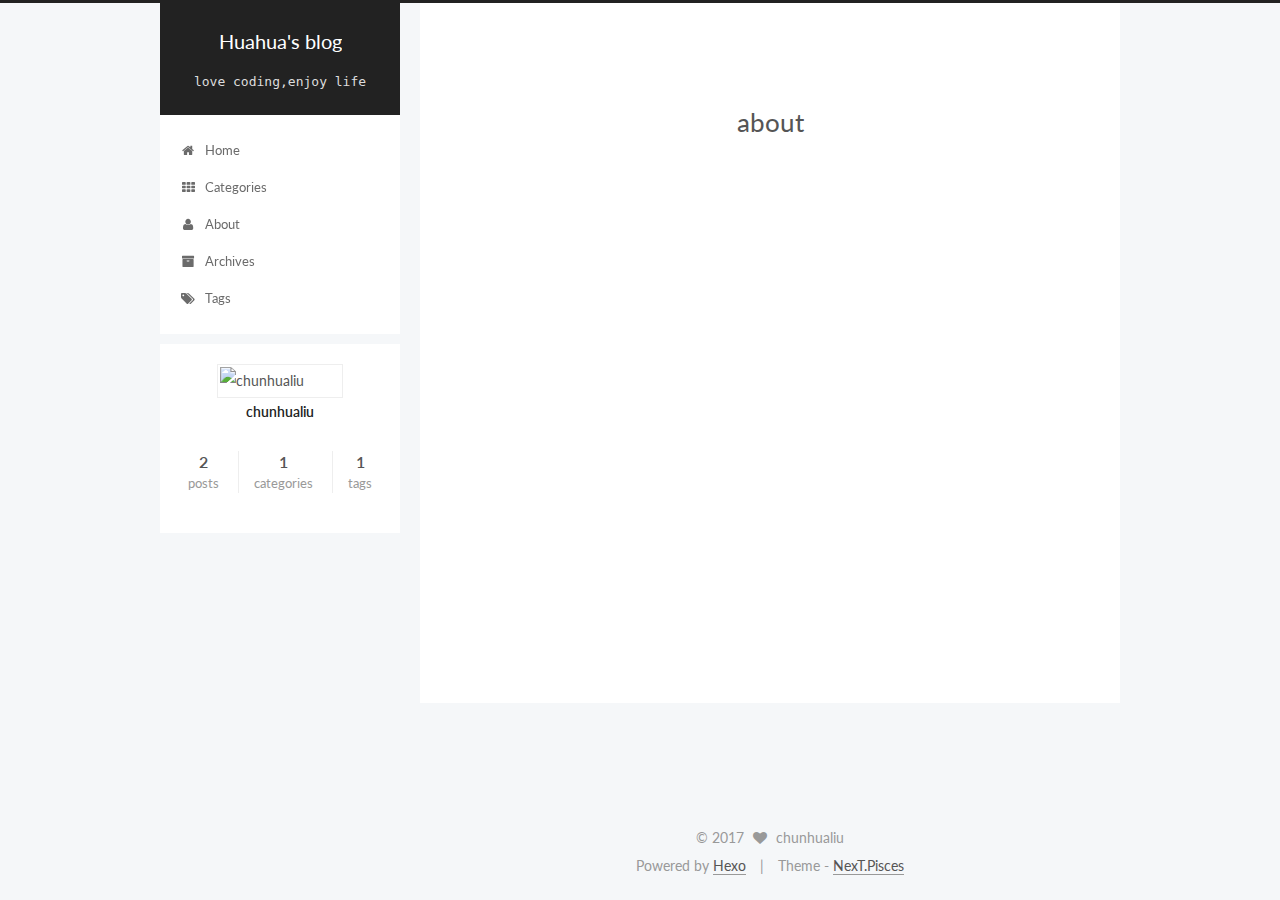
==== about/index.html @ e94f4512 "Site updated: 2017-03-09 10:28:25" ====
<!doctype html>



  


<html class="theme-next pisces use-motion" lang="en">
<head>
  <meta charset="UTF-8"/>
<meta http-equiv="X-UA-Compatible" content="IE=edge" />
<meta name="viewport" content="width=device-width, initial-scale=1, maximum-scale=1"/>



<meta http-equiv="Cache-Control" content="no-transform" />
<meta http-equiv="Cache-Control" content="no-siteapp" />












  
  
  <link href="/lib/fancybox/source/jquery.fancybox.css?v=2.1.5" rel="stylesheet" type="text/css" />




  
  
  
  

  
    
    
  

  

  

  

  

  
    
    
    <link href="//fonts.googleapis.com/css?family=Lato:300,300italic,400,400italic,700,700italic&subset=latin,latin-ext" rel="stylesheet" type="text/css">
  






<link href="/lib/font-awesome/css/font-awesome.min.css?v=4.6.2" rel="stylesheet" type="text/css" />

<link href="/css/main.css?v=5.1.0" rel="stylesheet" type="text/css" />


  <meta name="keywords" content="白菜鸟的学习之路" />








  <link rel="shortcut icon" type="image/x-icon" href="/favicon.ico?v=5.1.0" />






<meta property="og:type" content="website">
<meta property="og:title" content="about">
<meta property="og:url" content="http://liuchunhuahua.git.io/about/index.html">
<meta property="og:site_name" content="Huahua's blog">
<meta property="og:updated_time" content="2017-03-09T02:10:35.244Z">
<meta name="twitter:card" content="summary">
<meta name="twitter:title" content="about">



<script type="text/javascript" id="hexo.configurations">
  var NexT = window.NexT || {};
  var CONFIG = {
    root: '/',
    scheme: 'Pisces',
    sidebar: {"position":"left","display":"always"},
    fancybox: true,
    motion: true,
    duoshuo: {
      userId: '0',
      author: 'Author'
    },
    algolia: {
      applicationID: '',
      apiKey: '',
      indexName: '',
      hits: {"per_page":10},
      labels: {"input_placeholder":"Search for Posts","hits_empty":"We didn't find any results for the search: ${query}","hits_stats":"${hits} results found in ${time} ms"}
    }
  };
</script>



  <link rel="canonical" href="http://liuchunhuahua.git.io/about/"/>





  <title>
  

  
    about | Huahua's blog
  
</title>
</head>

<body itemscope itemtype="http://schema.org/WebPage" lang="en">

  










  
  
    
  

  <div class="container one-collumn sidebar-position-left  ">
    <div class="headband"></div>

    <header id="header" class="header" itemscope itemtype="http://schema.org/WPHeader">
      <div class="header-inner"><div class="site-meta ">
  

  <div class="custom-logo-site-title">
    <a href="/"  class="brand" rel="start">
      <span class="logo-line-before"><i></i></span>
      <span class="site-title">Huahua's blog</span>
      <span class="logo-line-after"><i></i></span>
    </a>
  </div>
    
      <p class="site-subtitle">love coding,enjoy life</p>
    
</div>

<div class="site-nav-toggle">
  <button>
    <span class="btn-bar"></span>
    <span class="btn-bar"></span>
    <span class="btn-bar"></span>
  </button>
</div>

<nav class="site-nav">
  

  
    <ul id="menu" class="menu">
      
        
        <li class="menu-item menu-item-home">
          <a href="/" rel="section">
            
              <i class="menu-item-icon fa fa-fw fa-home"></i> <br />
            
            Home
          </a>
        </li>
      
        
        <li class="menu-item menu-item-categories">
          <a href="/categories" rel="section">
            
              <i class="menu-item-icon fa fa-fw fa-th"></i> <br />
            
            Categories
          </a>
        </li>
      
        
        <li class="menu-item menu-item-about">
          <a href="/about" rel="section">
            
              <i class="menu-item-icon fa fa-fw fa-user"></i> <br />
            
            About
          </a>
        </li>
      
        
        <li class="menu-item menu-item-archives">
          <a href="/archives" rel="section">
            
              <i class="menu-item-icon fa fa-fw fa-archive"></i> <br />
            
            Archives
          </a>
        </li>
      
        
        <li class="menu-item menu-item-tags">
          <a href="/tags" rel="section">
            
              <i class="menu-item-icon fa fa-fw fa-tags"></i> <br />
            
            Tags
          </a>
        </li>
      

      
    </ul>
  

  
</nav>



 </div>
    </header>

    <main id="main" class="main">
      <div class="main-inner">
        <div class="content-wrap">
          <div id="content" class="content">
            

  <div id="posts" class="posts-expand">
  <header class="post-header">

	<h2 class="post-title" itemprop="name headline">about</h2>



</header>

    
    
      
    
  </div>

          
          </div>
          


          
  <div class="comments" id="comments">
    
  </div>


        </div>
        
          
  
  <div class="sidebar-toggle">
    <div class="sidebar-toggle-line-wrap">
      <span class="sidebar-toggle-line sidebar-toggle-line-first"></span>
      <span class="sidebar-toggle-line sidebar-toggle-line-middle"></span>
      <span class="sidebar-toggle-line sidebar-toggle-line-last"></span>
    </div>
  </div>

  <aside id="sidebar" class="sidebar">
    <div class="sidebar-inner">

      

      

      <section class="site-overview sidebar-panel sidebar-panel-active">
        <div class="site-author motion-element" itemprop="author" itemscope itemtype="http://schema.org/Person">
          <img class="site-author-image" itemprop="image"
               src="http://ojigevmih.bkt.clouddn.com/20170110.jpg"
               alt="chunhualiu" />
          <p class="site-author-name" itemprop="name">chunhualiu</p>
          <p class="site-description motion-element" itemprop="description"></p>
        </div>
        <nav class="site-state motion-element">
        
          
            <div class="site-state-item site-state-posts">
              <a href="/archives">
                <span class="site-state-item-count">2</span>
                <span class="site-state-item-name">posts</span>
              </a>
            </div>
          

          
            <div class="site-state-item site-state-categories">
              <a href="/categories">
                <span class="site-state-item-count">1</span>
                <span class="site-state-item-name">categories</span>
              </a>
            </div>
          

          
            <div class="site-state-item site-state-tags">
              <a href="/tags">
                <span class="site-state-item-count">1</span>
                <span class="site-state-item-name">tags</span>
              </a>
            </div>
          

        </nav>

        

        <div class="links-of-author motion-element">
          
        </div>

        
        

        
        

        


      </section>

      

    </div>
  </aside>


        
      </div>
    </main>

    <footer id="footer" class="footer">
      <div class="footer-inner">
        <div class="copyright" >
  
  &copy; 
  <span itemprop="copyrightYear">2017</span>
  <span class="with-love">
    <i class="fa fa-heart"></i>
  </span>
  <span class="author" itemprop="copyrightHolder">chunhualiu</span>
</div>


<div class="powered-by">
  Powered by <a class="theme-link" href="https://hexo.io">Hexo</a>
</div>

<div class="theme-info">
  Theme -
  <a class="theme-link" href="https://github.com/iissnan/hexo-theme-next">
    NexT.Pisces
  </a>
</div>


        

        
      </div>
    </footer>

    <div class="back-to-top">
      <i class="fa fa-arrow-up"></i>
    </div>
  </div>

  

<script type="text/javascript">
  if (Object.prototype.toString.call(window.Promise) !== '[object Function]') {
    window.Promise = null;
  }
</script>









  




  
  <script type="text/javascript" src="/lib/jquery/index.js?v=2.1.3"></script>

  
  <script type="text/javascript" src="/lib/fastclick/lib/fastclick.min.js?v=1.0.6"></script>

  
  <script type="text/javascript" src="/lib/jquery_lazyload/jquery.lazyload.js?v=1.9.7"></script>

  
  <script type="text/javascript" src="/lib/velocity/velocity.min.js?v=1.2.1"></script>

  
  <script type="text/javascript" src="/lib/velocity/velocity.ui.min.js?v=1.2.1"></script>

  
  <script type="text/javascript" src="/lib/fancybox/source/jquery.fancybox.pack.js?v=2.1.5"></script>


  


  <script type="text/javascript" src="/js/src/utils.js?v=5.1.0"></script>

  <script type="text/javascript" src="/js/src/motion.js?v=5.1.0"></script>



  
  


  <script type="text/javascript" src="/js/src/affix.js?v=5.1.0"></script>

  <script type="text/javascript" src="/js/src/schemes/pisces.js?v=5.1.0"></script>



  

  


  <script type="text/javascript" src="/js/src/bootstrap.js?v=5.1.0"></script>



  



  




	





  





  

  
      <!-- UY BEGIN -->
      <script type="text/javascript" src="http://v2.uyan.cc/code/uyan.js?uid="></script>
      <!-- UY END -->
  




  
  

  

  

  

  


</body>
</html>
---- css/main.css ----
/* normalize.css v3.0.2 | MIT License | git.io/normalize */
html {
  font-family: sans-serif; /* 1 */
  -ms-text-size-adjust: 100%; /* 2 */
  -webkit-text-size-adjust: 100%; /* 2 */
}
body {
  margin: 0;
}
article,
aside,
details,
figcaption,
figure,
footer,
header,
hgroup,
main,
menu,
nav,
section,
summary {
  display: block;
}
audio,
canvas,
progress,
video {
  display: inline-block; /* 1 */
  vertical-align: baseline; /* 2 */
}
audio:not([controls]) {
  display: none;
  height: 0;
}
[hidden],
template {
  display: none;
}
a {
  background-color: transparent;
}
a:active,
a:hover {
  outline: 0;
}
abbr[title] {
  border-bottom: 1px dotted;
}
b,
strong {
  font-weight: bold;
}
dfn {
  font-style: italic;
}
h1 {
  font-size: 2em;
  margin: 0.67em 0;
}
mark {
  background: #ff0;
  color: #000;
}
small {
  font-size: 80%;
}
sub,
sup {
  font-size: 75%;
  line-height: 0;
  position: relative;
  vertical-align: baseline;
}
sup {
  top: -0.5em;
}
sub {
  bottom: -0.25em;
}
img {
  border: 0;
}
svg:not(:root) {
  overflow: hidden;
}
figure {
  margin: 1em 40px;
}
hr {
  -moz-box-sizing: content-box;
  box-sizing: content-box;
  height: 0;
}
pre {
  overflow: auto;
}
code,
kbd,
pre,
samp {
  font-family: monospace, monospace;
  font-size: 1em;
}
button,
input,
optgroup,
select,
textarea {
  color: inherit; /* 1 */
  font: inherit; /* 2 */
  margin: 0; /* 3 */
}
button {
  overflow: visible;
}
button,
select {
  text-transform: none;
}
button,
html input[type="button"],
input[type="reset"],
input[type="submit"] {
  -webkit-appearance: button; /* 2 */
  cursor: pointer; /* 3 */
}
button[disabled],
html input[disabled] {
  cursor: default;
}
button::-moz-focus-inner,
input::-moz-focus-inner {
  border: 0;
  padding: 0;
}
input {
  line-height: normal;
}
input[type="checkbox"],
input[type="radio"] {
  box-sizing: border-box; /* 1 */
  padding: 0; /* 2 */
}
input[type="number"]::-webkit-inner-spin-button,
input[type="number"]::-webkit-outer-spin-button {
  height: auto;
}
input[type="search"] {
  -webkit-appearance: textfield; /* 1 */
  -moz-box-sizing: content-box;
  -webkit-box-sizing: content-box; /* 2 */
  box-sizing: content-box;
}
input[type="search"]::-webkit-search-cancel-button,
input[type="search"]::-webkit-search-decoration {
  -webkit-appearance: none;
}
fieldset {
  border: 1px solid #c0c0c0;
  margin: 0 2px;
  padding: 0.35em 0.625em 0.75em;
}
legend {
  border: 0; /* 1 */
  padding: 0; /* 2 */
}
textarea {
  overflow: auto;
}
optgroup {
  font-weight: bold;
}
table {
  border-collapse: collapse;
  border-spacing: 0;
}
td,
th {
  padding: 0;
}
::selection {
  background: #262a30;
  color: #fff;
}
body {
  position: relative;
  font-family: 'Lato', "PingFang SC", "Microsoft YaHei", sans-serif;
  font-size: 14px;
  line-height: 2;
  color: #555;
  background: #f5f7f9;
}
@media (max-width: 767px) {
  body {
    padding-right: 0 !important;
  }
}
@media (min-width: 768px) and (max-width: 991px) {
  body {
    padding-right: 0 !important;
  }
}
@media (min-width: 1600px) {
  body {
    font-size: 16px;
  }
}
h1,
h2,
h3,
h4,
h5,
h6 {
  margin: 0;
  padding: 0;
  font-weight: bold;
  line-height: 1.5;
  font-family: 'Lato', "PingFang SC", "Microsoft YaHei", sans-serif;
}
h2,
h3,
h4,
h5,
h6 {
  margin: 20px 0 15px;
}
h1 {
  font-size: 22px;
}
@media (max-width: 767px) {
  h1 {
    font-size: 18px;
  }
}
h2 {
  font-size: 20px;
}
@media (max-width: 767px) {
  h2 {
    font-size: 16px;
  }
}
h3 {
  font-size: 18px;
}
@media (max-width: 767px) {
  h3 {
    font-size: 14px;
  }
}
h4 {
  font-size: 16px;
}
@media (max-width: 767px) {
  h4 {
    font-size: 12px;
  }
}
h5 {
  font-size: 14px;
}
@media (max-width: 767px) {
  h5 {
    font-size: 10px;
  }
}
h6 {
  font-size: 12px;
}
@media (max-width: 767px) {
  h6 {
    font-size: 8px;
  }
}
p {
  margin: 0 0 25px 0;
}
a {
  color: #555;
  text-decoration: none;
  border-bottom: 1px solid #999;
  word-wrap: break-word;
}
a:hover {
  color: #222;
  border-bottom-color: #222;
}
ul {
  list-style: none;
}
blockquote {
  margin: 0;
  padding: 0;
}
img {
  display: block;
  margin: auto;
  max-width: 100%;
  height: auto;
}
hr {
  margin: 40px 0;
  height: 3px;
  border: none;
  background-color: #ddd;
  background-image: repeating-linear-gradient(-45deg, #fff, #fff 4px, transparent 4px, transparent 8px);
}
blockquote {
  padding: 0 15px;
  color: #666;
  border-left: 4px solid #ddd;
}
blockquote cite::before {
  content: "-";
  padding: 0 5px;
}
dt {
  font-weight: 700;
}
dd {
  margin: 0;
  padding: 0;
}
.text-left {
  text-align: left;
}
.text-center {
  text-align: center;
}
.text-right {
  text-align: right;
}
.text-justify {
  text-align: justify;
}
.text-nowrap {
  white-space: nowrap;
}
.text-lowercase {
  text-transform: lowercase;
}
.text-uppercase {
  text-transform: uppercase;
}
.text-capitalize {
  text-transform: capitalize;
}
.center-block {
  display: block;
  margin-left: auto;
  margin-right: auto;
}
.clearfix:before,
.clearfix:after {
  content: " ";
  display: table;
}
.clearfix:after {
  clear: both;
}
.pullquote {
  width: 45%;
}
.pullquote.left {
  float: left;
  margin-left: 5px;
  margin-right: 10px;
}
.pullquote.right {
  float: right;
  margin-left: 10px;
  margin-right: 5px;
}
.affix.affix.affix {
  position: fixed;
}
.translation {
  margin-top: -20px;
  font-size: 14px;
  color: #999;
}
.scrollbar-measure {
  width: 100px;
  height: 100px;
  overflow: scroll;
  position: absolute;
  top: -9999px;
}
.use-motion .motion-element {
  opacity: 0;
}
#local-search-input {
  padding: 3px;
  border: none;
  text-indent: 14px;
  border-radius: 0;
  width: 140px;
  outline: none;
  border-bottom: 1px solid #999;
  background: inherit;
  opacity: 0.5;
}
#local-search-input:focus {
  opacity: 1;
}
.search-icon {
  position: absolute;
  top: 9px;
}
table {
  margin: 20px 0;
  width: 100%;
  border-collapse: collapse;
  border-spacing: 0;
  border: 1px solid #ddd;
  font-size: 14px;
  table-layout: fixed;
  word-wrap: break-all;
}
table>tbody>tr:nth-of-type(odd) {
  background-color: #f9f9f9;
}
table>tbody>tr:hover {
  background-color: #f5f5f5;
}
caption,
th,
td {
  padding: 8px;
  text-align: left;
  vertical-align: middle;
  font-weight: normal;
}
th,
td {
  border-bottom: 3px solid #ddd;
  border-right: 1px solid #eee;
}
th {
  padding-bottom: 10px;
  font-weight: 700;
}
td {
  border-bottom-width: 1px;
}
html,
body {
  height: 100%;
}
.container {
  position: relative;
  min-height: 100%;
}
.header-inner {
  margin: 0 auto;
  padding: 100px 0 70px;
  width: 700px;
}
@media (min-width: 1600px) {
  .container .header-inner {
    width: 900px;
  }
}
.main {
  padding-bottom: 150px;
}
.main-inner {
  margin: 0 auto;
  width: 700px;
}
@media (min-width: 1600px) {
  .container .main-inner {
    width: 900px;
  }
}
.footer {
  position: absolute;
  left: 0;
  bottom: 0;
  width: 100%;
  min-height: 50px;
}
.footer-inner {
  box-sizing: border-box;
  margin: 20px auto;
  width: 700px;
}
@media (min-width: 1600px) {
  .container .footer-inner {
    width: 900px;
  }
}
pre,
.highlight {
  overflow: auto;
  margin: 20px 0;
  padding: 0;
  font-size: 13px;
  color: #4d4d4c;
  background: #f7f7f7;
  line-height: 1.6;
}
pre,
code {
  font-family: consolas, Menlo, "PingFang SC", "Microsoft YaHei", monospace;
}
code {
  padding: 2px 4px;
  word-wrap: break-word;
  color: #4d4d4c;
  background: #f7f7f7;
  border-radius: 3px;
  font-size: 13px;
}
pre code {
  padding: 0;
  color: #4d4d4c;
  background: none;
  text-shadow: none;
}
.highlight {
  border-radius: 1px;
}
.highlight pre {
  border: none;
  margin: 0;
  padding: 10px 0;
}
.highlight table {
  margin: 0;
  width: auto;
  border: none;
}
.highlight td {
  border: none;
  padding: 0;
}
.highlight figcaption {
  font-size: 1em;
  color: #4d4d4c;
  line-height: 1em;
  margin-bottom: 1em;
}
.highlight figcaption:before,
.highlight figcaption:after {
  content: " ";
  display: table;
}
.highlight figcaption:after {
  clear: both;
}
.highlight figcaption a {
  float: right;
  color: #4d4d4c;
}
.highlight figcaption a:hover {
  border-bottom-color: #4d4d4c;
}
.highlight .gutter pre {
  padding-left: 10px;
  padding-right: 10px;
  color: #869194;
  text-align: right;
  background-color: #eff2f3;
}
.highlight .code pre {
  padding-left: 10px;
  padding-right: 10px;
  background-color: #f7f7f7;
}
.highlight .line {
  height: 20px;
}
.gutter {
  -webkit-user-select: none;
  -moz-user-select: none;
  -ms-user-select: none;
  user-select: none;
}
.gist table {
  width: auto;
}
.gist table td {
  border: none;
}
pre .deletion {
  background: #fdd;
}
pre .addition {
  background: #dfd;
}
pre .meta {
  color: #8959a8;
}
pre .comment {
  color: #8e908c;
}
pre .variable,
pre .attribute,
pre .tag,
pre .regexp,
pre .ruby .constant,
pre .xml .tag .title,
pre .xml .pi,
pre .xml .doctype,
pre .html .doctype,
pre .css .id,
pre .css .class,
pre .css .pseudo {
  color: #c82829;
}
pre .number,
pre .preprocessor,
pre .built_in,
pre .literal,
pre .params,
pre .constant,
pre .command {
  color: #f5871f;
}
pre .ruby .class .title,
pre .css .rules .attribute,
pre .string,
pre .value,
pre .inheritance,
pre .header,
pre .ruby .symbol,
pre .xml .cdata,
pre .special,
pre .number,
pre .formula {
  color: #718c00;
}
pre .title,
pre .css .hexcolor {
  color: #3e999f;
}
pre .function,
pre .python .decorator,
pre .python .title,
pre .ruby .function .title,
pre .ruby .title .keyword,
pre .perl .sub,
pre .javascript .title,
pre .coffeescript .title {
  color: #4271ae;
}
pre .keyword,
pre .javascript .function {
  color: #8959a8;
}
.full-image.full-image.full-image {
  border: none;
  max-width: 100%;
  width: auto;
  margin: 20px auto;
}
@media (min-width: 992px) {
  .full-image.full-image.full-image {
    max-width: none;
    width: 118%;
    margin: 0 -9%;
  }
}
.blockquote-center,
.page-home .post-type-quote blockquote,
.page-post-detail .post-type-quote blockquote {
  position: relative;
  margin: 40px 0;
  padding: 0;
  border-left: none;
  text-align: center;
}
.blockquote-center::before,
.page-home .post-type-quote blockquote::before,
.page-post-detail .post-type-quote blockquote::before,
.blockquote-center::after,
.page-home .post-type-quote blockquote::after,
.page-post-detail .post-type-quote blockquote::after {
  position: absolute;
  content: ' ';
  display: block;
  width: 100%;
  height: 24px;
  opacity: 0.2;
  background-repeat: no-repeat;
  background-position: 0 -6px;
  background-size: 22px 22px;
}
.blockquote-center::before,
.page-home .post-type-quote blockquote::before,
.page-post-detail .post-type-quote blockquote::before {
  top: -20px;
  background-image: url("../images/quote-l.svg");
  border-top: 1px solid #ccc;
}
.blockquote-center::after,
.page-home .post-type-quote blockquote::after,
.page-post-detail .post-type-quote blockquote::after {
  bottom: -20px;
  background-image: url("../images/quote-r.svg");
  border-bottom: 1px solid #ccc;
  background-position: 100% 8px;
}
.blockquote-center p,
.page-home .post-type-quote blockquote p,
.page-post-detail .post-type-quote blockquote p,
.blockquote-center div,
.page-home .post-type-quote blockquote div,
.page-post-detail .post-type-quote blockquote div {
  text-align: center;
}
.post .post-body .group-picture img {
  box-sizing: border-box;
  padding: 0 3px;
  border: none;
}
.post .group-picture-row {
  overflow: hidden;
  margin-top: 6px;
}
.post .group-picture-row:first-child {
  margin-top: 0;
}
.post .group-picture-column {
  float: left;
}
.page-post-detail .post-body .group-picture-column {
  float: none;
  margin-top: 10px;
  width: auto !important;
}
.page-post-detail .post-body .group-picture-column img {
  margin: 0 auto;
}
.page-archive .group-picture-container {
  overflow: hidden;
}
.page-archive .group-picture-row {
  float: left;
}
.page-archive .group-picture-row:first-child {
  margin-top: 6px;
}
.page-archive .group-picture-column {
  max-width: 150px;
  max-height: 150px;
}
.note {
  padding: 20px;
  margin: 20px 0;
  border: 1px solid #eee;
  border-left-width: 5px;
  border-radius: 3px;
}
.note h2,
.note h3,
.note h4,
.note h5,
.note h6 {
  margin-top: 0;
  margin-bottom: 5px;
}
.note p:last-child {
  margin-bottom: 0;
}
.note code {
  border-radius: 3px;
}
.note+.note {
  margin-top: -5px;
}
.default {
  border-left-color: #777;
}
.default h2,
.default h3,
.default h4,
.default h5,
.default h6 {
  color: #777;
}
.primary {
  border-left-color: #428bca;
}
.primary h2,
.primary h3,
.primary h4,
.primary h5,
.primary h6 {
  color: #428bca;
}
.success {
  border-left-color: #5cb85c;
}
.success h2,
.success h3,
.success h4,
.success h5,
.success h6 {
  color: #5cb85c;
}
.danger {
  border-left-color: #d9534f;
}
.danger h2,
.danger h3,
.danger h4,
.danger h5,
.danger h6 {
  color: #d9534f;
}
.warning {
  border-left-color: #f0ad4e;
}
.warning h2,
.warning h3,
.warning h4,
.warning h5,
.warning h6 {
  color: #f0ad4e;
}
.info {
  border-left-color: #5bc0de;
}
.info h2,
.info h3,
.info h4,
.info h5,
.info h6 {
  color: #5bc0de;
}
.btn {
  display: inline-block;
  padding: 0 20px;
  font-size: 14px;
  color: #fff;
  background: #222;
  border: 2px solid #555;
  text-decoration: none;
  border-radius: 0;
  transition-property: background-color;
  transition-duration: 0.2s;
  transition-timing-function: ease-in-out;
  transition-delay: 0s;
}
.btn:hover,
.post-more-link .btn:hover {
  border-color: #222;
  color: #fff;
  background: #222;
}
.btn-bar {
  display: block;
  width: 22px;
  height: 2px;
  background: #555;
  border-radius: 1px;
}
.btn-bar+.btn-bar {
  margin-top: 4px;
}
.pagination {
  margin: 120px 0 40px;
  text-align: center;
  border-top: 1px solid #eee;
}
.page-number-basic,
.pagination .prev,
.pagination .next,
.pagination .page-number,
.pagination .space {
  display: inline-block;
  position: relative;
  top: -1px;
  margin: 0 10px;
  padding: 0 10px;
  line-height: 30px;
}
@media (max-width: 767px) {
  .page-number-basic,
  .pagination .prev,
  .pagination .next,
  .pagination .page-number,
  .pagination .space {
    margin: 0 5px;
  }
}
.pagination .prev,
.pagination .next,
.pagination .page-number {
  border-bottom: 0;
  border-top: 1px solid #eee;
  transition-property: border-color;
  transition-duration: 0.2s;
  transition-timing-function: ease-in-out;
  transition-delay: 0s;
}
.pagination .prev:hover,
.pagination .next:hover,
.pagination .page-number:hover {
  border-top-color: #222;
}
.pagination .space {
  padding: 0;
  margin: 0;
}
.pagination .prev {
  margin-left: 0;
}
.pagination .next {
  margin-right: 0;
}
.pagination .page-number.current {
  color: #fff;
  background: #ccc;
  border-top-color: #ccc;
}
@media (max-width: 767px) {
  .pagination {
    border-top: none;
  }
  .pagination .prev,
  .pagination .next,
  .pagination .page-number {
    margin-bottom: 10px;
    border-top: 0;
    border-bottom: 1px solid #eee;
  }
  .pagination .prev:hover,
  .pagination .next:hover,
  .pagination .page-number:hover {
    border-bottom-color: #222;
  }
}
.comments {
  margin: 60px 20px 0;
}
.tag-cloud {
  text-align: center;
}
.tag-cloud a {
  display: inline-block;
  margin: 10px;
}
.back-to-top {
  box-sizing: border-box;
  position: fixed;
  bottom: -100px;
  right: 50px;
  z-index: 1050;
  padding: 0 6px;
  width: 25px;
  background: #222;
  font-size: 12px;
  opacity: 0.6;
  color: #fff;
  cursor: pointer;
  text-align: center;
  -webkit-transform: translateZ(0);
  transition-property: bottom;
  transition-duration: 0.2s;
  transition-timing-function: ease-in-out;
  transition-delay: 0s;
}
@media (max-width: 767px) {
  .back-to-top {
    display: none;
  }
}
@media (min-width: 768px) and (max-width: 991px) {
  .back-to-top {
    display: none;
  }
}
.back-to-top.back-to-top-on {
  bottom: 40px;
}
.header {
  background: #fff;
}
.header-inner {
  position: relative;
}
.headband {
  height: 3px;
  background: #222;
}
.site-meta {
  margin: 0;
  text-align: center;
}
@media (max-width: 767px) {
  .site-meta {
    text-align: center;
  }
}
.brand {
  position: relative;
  display: inline-block;
  padding: 0 40px;
  color: #fff;
  background: #222;
  border-bottom: none;
}
.brand:hover {
  color: #fff;
}
.logo {
  display: inline-block;
  margin-right: 5px;
  line-height: 36px;
  vertical-align: top;
}
.site-title {
  display: inline-block;
  vertical-align: top;
  line-height: 36px;
  font-size: 20px;
  font-weight: normal;
  font-family: 'Lato', "PingFang SC", "Microsoft YaHei", sans-serif;
}
.site-subtitle {
  margin-top: 10px;
  font-size: 13px;
  color: #ddd;
}
.use-motion .brand {
  opacity: 0;
}
.use-motion .logo,
.use-motion .site-title,
.use-motion .site-subtitle {
  opacity: 0;
  position: relative;
  top: -10px;
}
.site-nav-toggle {
  display: none;
  position: absolute;
  top: 10px;
  left: 10px;
}
@media (max-width: 767px) {
  .site-nav-toggle {
    display: block;
  }
}
.site-nav-toggle button {
  margin-top: 2px;
  padding: 9px 10px;
  background: transparent;
  border: none;
}
@media (max-width: 767px) {
  .site-nav {
    display: none;
    margin: 0 -10px;
    padding: 0 10px;
    clear: both;
    border-top: 1px solid #ddd;
  }
}
@media (min-width: 768px) and (max-width: 991px) {
  .site-nav {
    display: block !important;
  }
}
@media (min-width: 992px) {
  .site-nav {
    display: block !important;
  }
}
.menu {
  margin-top: 20px;
  padding-left: 0;
  text-align: center;
}
.menu .menu-item {
  display: inline-block;
  margin: 0 10px;
}
@media screen and (max-width: 767px) {
  .menu .menu-item {
    margin-top: 10px;
  }
}
.menu .menu-item a {
  display: block;
  font-size: 13px;
  text-transform: capitalize;
  line-height: inherit;
  border-bottom: 1px solid transparent;
  transition-property: border-color;
  transition-duration: 0.2s;
  transition-timing-function: ease-in-out;
  transition-delay: 0s;
}
.menu .menu-item a:hover,
.menu-item-active a {
  border-bottom-color: #222;
}
.menu .menu-item .fa {
  margin-right: 5px;
}
.use-motion .menu-item {
  opacity: 0;
}
.post-body {
  font-family: 'Lato', "PingFang SC", "Microsoft YaHei", sans-serif;
}
@media (max-width: 767px) {
  .post-body {
    word-break: break-word;
  }
}
.post-body .fancybox img {
  display: block !important;
  margin: 0 auto;
  cursor: pointer;
  cursor: zoom-in;
  cursor: -webkit-zoom-in;
}
.post-body .image-caption,
.post-body .figure .caption {
  margin: 10px auto 15px;
  text-align: center;
  font-size: 14px;
  color: #999;
  font-weight: bold;
  line-height: 1;
}
.post-sticky-flag {
  display: inline-block;
  font-size: 16px;
  -ms-transform: rotate(30deg);
  -webkit-transform: rotate(30deg);
  -moz-transform: rotate(30deg);
  -ms-transform: rotate(30deg);
  -o-transform: rotate(30deg);
  transform: rotate(30deg);
}
.posts-expand {
  padding-top: 40px;
}
@media (max-width: 767px) {
  .posts-expand {
    margin: 0 20px;
  }
  .post-body pre,
  .post-body .highlight {
    padding: 10px;
  }
  .post-body pre .gutter pre,
  .post-body .highlight .gutter pre {
    padding-right: 10px;
  }
}
@media (min-width: 992px) {
  .posts-expand .post-body {
    text-align: justify;
  }
}
.posts-expand .post-body h2,
.posts-expand .post-body h3,
.posts-expand .post-body h4,
.posts-expand .post-body h5,
.posts-expand .post-body h6 {
  padding-top: 10px;
}
.posts-expand .post-body h2 .header-anchor,
.posts-expand .post-body h3 .header-anchor,
.posts-expand .post-body h4 .header-anchor,
.posts-expand .post-body h5 .header-anchor,
.posts-expand .post-body h6 .header-anchor {
  float: right;
  margin-left: 10px;
  color: #ccc;
  border-bottom-style: none;
  visibility: hidden;
}
.posts-expand .post-body h2 .header-anchor:hover,
.posts-expand .post-body h3 .header-anchor:hover,
.posts-expand .post-body h4 .header-anchor:hover,
.posts-expand .post-body h5 .header-anchor:hover,
.posts-expand .post-body h6 .header-anchor:hover {
  color: inherit;
}
.posts-expand .post-body h2:hover .header-anchor,
.posts-expand .post-body h3:hover .header-anchor,
.posts-expand .post-body h4:hover .header-anchor,
.posts-expand .post-body h5:hover .header-anchor,
.posts-expand .post-body h6:hover .header-anchor {
  visibility: visible;
}
.posts-expand .post-body ul li {
  list-style: circle;
}
.posts-expand .post-body img {
  box-sizing: border-box;
  margin: auto;
  padding: 3px;
  border: 1px solid #ddd;
}
.posts-expand .fancybox img {
  margin: 0 auto;
}
@media (max-width: 767px) {
  .posts-collapse {
    margin: 0 20px;
  }
  .posts-collapse .post-title,
  .posts-collapse .post-meta {
    display: block;
    width: auto;
    text-align: left;
  }
}
.posts-collapse {
  position: relative;
  z-index: 1010;
  margin-left: 55px;
}
.posts-collapse::after {
  content: " ";
  position: absolute;
  top: 20px;
  left: 0;
  margin-left: -2px;
  width: 4px;
  height: 100%;
  background: #f5f5f5;
  z-index: -1;
}
@media (max-width: 767px) {
  .posts-collapse {
    margin: 0 20px;
  }
}
.posts-collapse .collection-title {
  position: relative;
  margin: 60px 0;
}
.posts-collapse .collection-title h2 {
  margin-left: 20px;
}
.posts-collapse .collection-title small {
  color: #bbb;
}
.posts-collapse .collection-title::before {
  content: " ";
  position: absolute;
  left: 0;
  top: 50%;
  margin-left: -4px;
  margin-top: -4px;
  width: 8px;
  height: 8px;
  background: #bbb;
  border-radius: 50%;
}
.posts-collapse .post {
  margin: 30px 0;
}
.posts-collapse .post-header {
  position: relative;
  transition-duration: 0.2s;
  transition-timing-function: ease-in-out;
  transition-delay: 0s;
  transition-property: border;
  border-bottom: 1px dashed #ccc;
}
.posts-collapse .post-header::before {
  content: " ";
  position: absolute;
  left: 0;
  top: 12px;
  width: 6px;
  height: 6px;
  margin-left: -4px;
  background: #bbb;
  border-radius: 50%;
  border: 1px solid #fff;
  transition-duration: 0.2s;
  transition-timing-function: ease-in-out;
  transition-delay: 0s;
  transition-property: background;
}
.posts-collapse .post-header:hover {
  border-bottom-color: #666;
}
.posts-collapse .post-header:hover::before {
  background: #222;
}
.posts-collapse .post-meta {
  position: absolute;
  font-size: 12px;
  left: 20px;
  top: 5px;
}
.posts-collapse .post-comments-count {
  display: none;
}
.posts-collapse .post-title {
  margin-left: 60px;
  font-size: 16px;
  font-weight: normal;
  line-height: inherit;
}
.posts-collapse .post-title::after {
  margin-left: 3px;
  opacity: 0.6;
}
.posts-collapse .post-title a {
  color: #666;
  border-bottom: none;
}
.page-home .post-type-quote .post-header,
.page-post-detail .post-type-quote .post-header,
.page-home .post-type-quote .post-tags,
.page-post-detail .post-type-quote .post-tags {
  display: none;
}
.posts-expand .post-title {
  font-size: 26px;
  text-align: center;
  word-break: break-word;
  font-weight: 400;
}
@media (max-width: 767px) {
  .posts-expand .post-title {
    font-size: 22px;
  }
}
.posts-expand .post-title-link {
  display: inline-block;
  position: relative;
  color: #555;
  border-bottom: none;
  line-height: 1.2;
  vertical-align: top;
}
.posts-expand .post-title-link::before {
  content: "";
  position: absolute;
  width: 100%;
  height: 2px;
  bottom: 0;
  left: 0;
  background-color: #000;
  visibility: hidden;
  -webkit-transform: scaleX(0);
  -moz-transform: scaleX(0);
  -ms-transform: scaleX(0);
  -o-transform: scaleX(0);
  transform: scaleX(0);
  transition-duration: 0.2s;
  transition-timing-function: ease-in-out;
  transition-delay: 0s;
}
.posts-expand .post-title-link:hover::before {
  visibility: visible;
  -webkit-transform: scaleX(1);
  -moz-transform: scaleX(1);
  -ms-transform: scaleX(1);
  -o-transform: scaleX(1);
  transform: scaleX(1);
}
.posts-expand .post-title-link .fa {
  font-size: 16px;
}
.posts-expand .post-meta {
  margin: 3px 0 60px 0;
  color: #999;
  font-family: 'Lato', "PingFang SC", "Microsoft YaHei", sans-serif;
  font-size: 12px;
  text-align: center;
}
.posts-expand .post-meta .post-category-list {
  display: inline-block;
  margin: 0;
  padding: 3px;
}
.posts-expand .post-meta .post-category-list-link {
  color: #999;
}
.posts-expand .post-meta .post-description {
  font-size: 14px;
  margin-top: 2px;
}
.post-meta-divider {
  margin: 0 0.5em;
}
.post-meta-item-icon {
  margin-right: 3px;
}
@media (min-width: 768px) and (max-width: 991px) {
  .post-meta-item-icon {
    display: inline-block;
  }
}
@media (max-width: 767px) {
  .post-meta-item-icon {
    display: inline-block;
  }
}
@media (min-width: 768px) and (max-width: 991px) {
  .post-meta-item-text {
    display: none;
  }
}
@media (max-width: 767px) {
  .post-meta-item-text {
    display: none;
  }
}
@media (max-width: 767px) {
  .posts-expand .post-comments-count {
    display: none;
  }
}
.post-more-link {
  margin-top: 50px;
}
.post-more-link .btn {
  color: #555;
  font-size: 14px;
  background: #fff;
  border-radius: 2px;
  line-height: 2;
  margin: 0 4px 8px 4px;
}
.post-more-link .fa-fw {
  width: 1.285714285714286em;
  text-align: left;
}
.posts-expand .post-tags {
  margin-top: 40px;
  text-align: center;
}
.posts-expand .post-tags a {
  display: inline-block;
  margin-right: 10px;
  font-size: 13px;
}
.post-nav {
  display: table;
  margin-top: 60px;
  width: 100%;
  border-top: 1px solid #eee;
}
.post-nav-divider {
  display: table-cell;
  width: 10%;
}
.post-nav-item {
  display: table-cell;
  padding: 10px 0 0 0;
  width: 45%;
  vertical-align: top;
}
.post-nav-item a {
  position: relative;
  display: block;
  line-height: 25px;
  font-size: 14px;
  color: #555;
  border-bottom: none;
}
.post-nav-item a:hover {
  color: #222;
  border-bottom: none;
}
.post-nav-item a:active {
  top: 2px;
}
.post-nav-item .fa {
  position: absolute;
  top: 8px;
  left: 0;
  font-size: 12px;
}
.post-nav-next a {
  padding-left: 15px;
}
.post-nav-prev {
  text-align: right;
}
.post-nav-prev a {
  padding-right: 15px;
}
.post-nav-prev .fa {
  right: 0;
  left: auto;
}
.posts-expand .post-eof {
  display: block;
  margin: 80px auto 60px;
  width: 8%;
  height: 1px;
  background: #ccc;
  text-align: center;
}
.post:last-child .post-eof.post-eof.post-eof {
  display: none;
}
.post-gallery {
  display: table;
  table-layout: fixed;
  width: 100%;
  border-collapse: separate;
}
.post-gallery-row {
  display: table-row;
}
.post-gallery .post-gallery-img {
  display: table-cell;
  text-align: center;
  vertical-align: middle;
  border: none;
}
.post-gallery .post-gallery-img img {
  max-width: 100%;
  max-height: 100%;
  border: none;
}
.fancybox-close,
.fancybox-close:hover {
  border: none;
}
.sidebar {
  position: fixed;
  right: 0;
  top: 0;
  bottom: 0;
  width: 0;
  z-index: 1040;
  box-shadow: inset 0 2px 6px #000;
  background: #222;
  -webkit-transform: translateZ(0);
}
.sidebar a {
  color: #999;
  border-bottom-color: #555;
}
.sidebar a:hover {
  color: #eee;
}
@media (min-width: 768px) and (max-width: 991px) {
  .sidebar {
    display: none !important;
  }
}
@media (max-width: 767px) {
  .sidebar {
    display: none !important;
  }
}
.sidebar-inner {
  position: relative;
  padding: 20px 10px;
  color: #999;
  text-align: center;
}
.sidebar-toggle {
  position: fixed;
  right: 50px;
  bottom: 45px;
  width: 15px;
  height: 15px;
  padding: 5px;
  background: #222;
  line-height: 0;
  z-index: 1050;
  cursor: pointer;
  -webkit-transform: translateZ(0);
}
@media (min-width: 768px) and (max-width: 991px) {
  .sidebar-toggle {
    display: none;
  }
}
@media (max-width: 767px) {
  .sidebar-toggle {
    display: none;
  }
}
.sidebar-toggle-line {
  position: relative;
  display: inline-block;
  vertical-align: top;
  height: 2px;
  width: 100%;
  background: #fff;
  margin-top: 3px;
}
.sidebar-toggle-line:first-child {
  margin-top: 0;
}
.site-author-image {
  display: block;
  margin: 0 auto;
  padding: 2px;
  max-width: 120px;
  height: auto;
  border: 1px solid #eee;
}
.site-author-name {
  margin: 0;
  text-align: center;
  color: #222;
  font-weight: 600;
}
.site-description {
  margin-top: 0;
  text-align: center;
  font-size: 13px;
  color: #999;
}
.site-state {
  overflow: hidden;
  line-height: 1.4;
  white-space: nowrap;
  text-align: center;
}
.site-state-item {
  display: inline-block;
  padding: 0 15px;
  border-left: 1px solid #eee;
}
.site-state-item:first-child {
  border-left: none;
}
.site-state-item a {
  border-bottom: none;
}
.site-state-item-count {
  display: block;
  text-align: center;
  color: inherit;
  font-weight: 600;
  font-size: 16px;
}
.site-state-item-name {
  font-size: 13px;
  color: #999;
}
.feed-link {
  margin-top: 20px;
}
.feed-link a {
  display: inline-block;
  padding: 0 15px;
  color: #fc6423;
  border: 1px solid #fc6423;
  border-radius: 4px;
}
.feed-link a i {
  color: #fc6423;
  font-size: 14px;
}
.feed-link a:hover {
  color: #fff;
  background: #fc6423;
}
.feed-link a:hover i {
  color: #fff;
}
.links-of-author {
  margin-top: 20px;
}
.links-of-author a {
  display: inline-block;
  vertical-align: middle;
  margin-right: 10px;
  margin-bottom: 10px;
  border-bottom-color: #555;
  font-size: 13px;
}
.links-of-author a:before {
  display: inline-block;
  vertical-align: middle;
  margin-right: 3px;
  content: " ";
  width: 4px;
  height: 4px;
  border-radius: 50%;
  background: #04ff62;
}
.links-of-blogroll {
  font-size: 13px;
}
.links-of-blogroll-title {
  margin-top: 20px;
  font-size: 14px;
  font-weight: 600;
}
.links-of-blogroll-list {
  margin: 0;
  padding: 0;
}
.links-of-blogroll-item {
  padding: 2px 10px;
}
.sidebar-nav {
  margin: 0 0 20px;
  padding-left: 0;
}
.sidebar-nav li {
  display: inline-block;
  cursor: pointer;
  border-bottom: 1px solid transparent;
  font-size: 14px;
  color: #555;
}
.sidebar-nav li:hover {
  color: #fc6423;
}
.page-post-detail .sidebar-nav-toc {
  padding: 0 5px;
}
.page-post-detail .sidebar-nav-overview {
  margin-left: 10px;
}
.sidebar-nav .sidebar-nav-active {
  color: #fc6423;
  border-bottom-color: #fc6423;
}
.sidebar-nav .sidebar-nav-active:hover {
  color: #fc6423;
}
.sidebar-panel {
  display: none;
}
.sidebar-panel-active {
  display: block;
}
.post-toc-empty {
  font-size: 14px;
  color: #666;
}
.post-toc-wrap {
  overflow: hidden;
}
.post-toc {
  overflow: auto;
}
.post-toc ol {
  margin: 0;
  padding: 0 2px 5px 10px;
  text-align: left;
  list-style: none;
  font-size: 14px;
}
.post-toc ol > ol {
  padding-left: 0;
}
.post-toc ol a {
  transition-duration: 0.2s;
  transition-timing-function: ease-in-out;
  transition-delay: 0s;
  transition-property: all;
  color: #666;
  border-bottom-color: #ccc;
}
.post-toc ol a:hover {
  color: #000;
  border-bottom-color: #000;
}
.post-toc .nav-item {
  overflow: hidden;
  text-overflow: ellipsis;
  white-space: nowrap;
  line-height: 1.8;
}
.post-toc .nav .nav-child {
  display: none;
}
.post-toc .nav .active > .nav-child {
  display: block;
}
.post-toc .nav .active-current > .nav-child {
  display: block;
}
.post-toc .nav .active-current > .nav-child > .nav-item {
  display: block;
}
.post-toc .nav .active > a {
  color: #fc6423;
  border-bottom-color: #fc6423;
}
.post-toc .nav .active-current > a {
  color: #fc6423;
}
.post-toc .nav .active-current > a:hover {
  color: #fc6423;
}
.footer {
  font-size: 14px;
  color: #999;
}
.footer img {
  border: none;
}
.footer-inner {
  text-align: center;
}
.with-love {
  display: inline-block;
  margin: 0 5px;
}
.powered-by,
.theme-info {
  display: inline-block;
}
.powered-by {
  margin-right: 10px;
}
.powered-by::after {
  content: "|";
  padding-left: 10px;
}
.cc-license {
  margin-top: 10px;
  text-align: center;
}
.cc-license .cc-opacity {
  opacity: 0.7;
  border-bottom: none;
}
.cc-license .cc-opacity:hover {
  opacity: 0.9;
}
.cc-license img {
  display: inline-block;
}
.theme-next #ds-thread #ds-reset {
  color: #555;
}
.theme-next #ds-thread #ds-reset .ds-replybox {
  margin-bottom: 30px;
}
.theme-next #ds-thread #ds-reset .ds-replybox .ds-avatar,
.theme-next #ds-reset .ds-avatar img {
  box-shadow: none;
}
.theme-next #ds-thread #ds-reset .ds-textarea-wrapper {
  border-color: #c7d4e1;
  background: none;
  border-top-right-radius: 3px;
  border-top-left-radius: 3px;
}
.theme-next #ds-thread #ds-reset .ds-textarea-wrapper textarea {
  height: 60px;
}
.theme-next #ds-reset .ds-rounded-top {
  border-radius: 0;
}
.theme-next #ds-thread #ds-reset .ds-post-toolbar {
  box-sizing: border-box;
  border: 1px solid #c7d4e1;
  background: #f6f8fa;
}
.theme-next #ds-thread #ds-reset .ds-post-options {
  height: 40px;
  border: none;
  background: none;
}
.theme-next #ds-thread #ds-reset .ds-toolbar-buttons {
  top: 11px;
}
.theme-next #ds-thread #ds-reset .ds-sync {
  top: 5px;
}
.theme-next #ds-thread #ds-reset .ds-post-button {
  top: 4px;
  right: 5px;
  width: 90px;
  height: 30px;
  border: 1px solid #c5ced7;
  border-radius: 3px;
  background-image: linear-gradient(#fbfbfc, #f5f7f9);
  color: #60676d;
}
.theme-next #ds-thread #ds-reset .ds-post-button:hover {
  background-position: 0 -30px;
  color: #60676d;
}
.theme-next #ds-thread #ds-reset .ds-comments-info {
  padding: 10px 0;
}
.theme-next #ds-thread #ds-reset .ds-sort {
  display: none;
}
.theme-next #ds-thread #ds-reset li.ds-tab a.ds-current {
  border: none;
  background: #f6f8fa;
  color: #60676d;
}
.theme-next #ds-thread #ds-reset li.ds-tab a.ds-current:hover {
  background-color: #e9f0f7;
  color: #60676d;
}
.theme-next #ds-thread #ds-reset li.ds-tab a {
  border-radius: 2px;
  padding: 5px;
}
.theme-next #ds-thread #ds-reset .ds-login-buttons p {
  color: #999;
  line-height: 36px;
}
.theme-next #ds-thread #ds-reset .ds-login-buttons .ds-service-list li {
  height: 28px;
}
.theme-next #ds-thread #ds-reset .ds-service-list a {
  background: none;
  padding: 5px;
  border: 1px solid;
  border-radius: 3px;
  text-align: center;
}
.theme-next #ds-thread #ds-reset .ds-service-list a:hover {
  color: #fff;
  background: #666;
}
.theme-next #ds-thread #ds-reset .ds-service-list .ds-weibo {
  color: #fc9b00;
  border-color: #fc9b00;
}
.theme-next #ds-thread #ds-reset .ds-service-list .ds-weibo:hover {
  background: #fc9b00;
}
.theme-next #ds-thread #ds-reset .ds-service-list .ds-qq {
  color: #60a3ec;
  border-color: #60a3ec;
}
.theme-next #ds-thread #ds-reset .ds-service-list .ds-qq:hover {
  background: #60a3ec;
}
.theme-next #ds-thread #ds-reset .ds-service-list .ds-renren {
  color: #2e7ac4;
  border-color: #2e7ac4;
}
.theme-next #ds-thread #ds-reset .ds-service-list .ds-renren:hover {
  background: #2e7ac4;
}
.theme-next #ds-thread #ds-reset .ds-service-list .ds-douban {
  color: #37994c;
  border-color: #37994c;
}
.theme-next #ds-thread #ds-reset .ds-service-list .ds-douban:hover {
  background: #37994c;
}
.theme-next #ds-thread #ds-reset .ds-service-list .ds-kaixin {
  color: #fef20d;
  border-color: #fef20d;
}
.theme-next #ds-thread #ds-reset .ds-service-list .ds-kaixin:hover {
  background: #fef20d;
}
.theme-next #ds-thread #ds-reset .ds-service-list .ds-netease {
  color: #f00;
  border-color: #f00;
}
.theme-next #ds-thread #ds-reset .ds-service-list .ds-netease:hover {
  background: #f00;
}
.theme-next #ds-thread #ds-reset .ds-service-list .ds-sohu {
  color: #ffcb05;
  border-color: #ffcb05;
}
.theme-next #ds-thread #ds-reset .ds-service-list .ds-sohu:hover {
  background: #ffcb05;
}
.theme-next #ds-thread #ds-reset .ds-service-list .ds-baidu {
  color: #2831e0;
  border-color: #2831e0;
}
.theme-next #ds-thread #ds-reset .ds-service-list .ds-baidu:hover {
  background: #2831e0;
}
.theme-next #ds-thread #ds-reset .ds-service-list .ds-google {
  color: #166bec;
  border-color: #166bec;
}
.theme-next #ds-thread #ds-reset .ds-service-list .ds-google:hover {
  background: #166bec;
}
.theme-next #ds-thread #ds-reset .ds-service-list .ds-weixin {
  color: #00ce0d;
  border-color: #00ce0d;
}
.theme-next #ds-thread #ds-reset .ds-service-list .ds-weixin:hover {
  background: #00ce0d;
}
.theme-next #ds-thread #ds-reset .ds-service-list .ds-more-services {
  border: none;
}
.theme-next #ds-thread #ds-reset .ds-service-list .ds-more-services:hover {
  background: none;
}
.theme-next #ds-reset .duoshuo-ua-admin {
  display: inline-block;
  color: #f00;
}
.theme-next #ds-reset .duoshuo-ua-platform,
.theme-next #ds-reset .duoshuo-ua-browser {
  color: #ccc;
}
.theme-next #ds-reset .duoshuo-ua-platform .fa,
.theme-next #ds-reset .duoshuo-ua-browser .fa {
  display: inline-block;
  margin-right: 3px;
}
.theme-next #ds-reset .duoshuo-ua-separator {
  display: inline-block;
  margin-left: 5px;
}
.theme-next .this_ua {
  background-color: #ccc !important;
  border-radius: 4px;
  padding: 0 5px !important;
  margin: 1px 1px !important;
  border: 1px solid #bbb !important;
  color: #fff;
  display: inline-block !important;
}
.theme-next .this_ua.admin {
  background-color: #d9534f !important;
  border-color: #d9534f !important;
}
.theme-next .this_ua.platform.iOS,
.theme-next .this_ua.platform.Mac,
.theme-next .this_ua.platform.Windows {
  background-color: #39b3d7 !important;
  border-color: #46b8da !important;
}
.theme-next .this_ua.platform.Linux {
  background-color: #3a3a3a !important;
  border-color: #1f1f1f !important;
}
.theme-next .this_ua.platform.Android {
  background-color: #00c47d !important;
  border-color: #01b171 !important;
}
.theme-next .this_ua.browser.Mobile,
.theme-next .this_ua.browser.Chrome {
  background-color: #5cb85c !important;
  border-color: #4cae4c !important;
}
.theme-next .this_ua.browser.Firefox {
  background-color: #f0ad4e !important;
  border-color: #eea236 !important;
}
.theme-next .this_ua.browser.Maxthon,
.theme-next .this_ua.browser.IE {
  background-color: #428bca !important;
  border-color: #357ebd !important;
}
.theme-next .this_ua.browser.baidu,
.theme-next .this_ua.browser.UCBrowser,
.theme-next .this_ua.browser.Opera {
  background-color: #d9534f !important;
  border-color: #d43f3a !important;
}
.theme-next .this_ua.browser.Android,
.theme-next .this_ua.browser.QQBrowser {
  background-color: #78ace9 !important;
  border-color: #4cae4c !important;
}
.cloud-tie-wrapper img {
  display: inline-block;
}
.cloud-tie-wrapper .total-txt {
  font-size: 1em !important;
}
.cloud-tie-join-count .join-count {
  color: #555 !important;
  font-size: inherit !important;
  margin: 0 !important;
}
.post-spread {
  margin-top: 20px;
  text-align: center;
}
.jiathis_style {
  display: inline-block;
}
.jiathis_style a {
  border: none;
}
.post-spread {
  margin-top: 20px;
  text-align: center;
}
.bdshare-slide-button-box a {
  border: none;
}
.bdsharebuttonbox {
  display: inline-block;
}
.bdsharebuttonbox a {
  border: none;
}
ul.search-result-list {
  padding-left: 0px;
  margin: 0px 5px 0px 8px;
}
p.search-result {
  border-bottom: 1px dashed #ccc;
  padding: 5px 0;
}
a.search-result-title {
  font-weight: bold;
}
a.search-result {
  border-bottom: transparent;
  display: block;
  white-space: nowrap;
  overflow: hidden;
  text-overflow: ellipsis;
}
.search-keyword {
  border-bottom: 1px dashed #f00;
  font-size: 14px;
  font-weight: bold;
  color: #f00;
}
#local-search-result {
  height: 88%;
  overflow: auto;
}
.popup {
  display: none;
  position: fixed;
  top: 10%;
  left: 50%;
  width: 700px;
  height: 80%;
  margin-left: -350px;
  padding: 3px 0 0 10px;
  background: #fff;
  color: #333;
  z-index: 9999;
  border-radius: 5px;
}
@media (max-width: 767px) {
  .popup {
    padding: 3px;
    top: 0;
    left: 0;
    margin: 0;
    width: 100%;
    height: 100%;
    border-radius: 0px;
  }
}
.popoverlay {
  position: fixed;
  width: 100%;
  height: 100%;
  top: 0px;
  left: 0px;
  z-index: 2080;
  background-color: rgba(0,0,0,0.3);
}
#local-search-input {
  margin-bottom: 10px;
  padding: 10px;
  width: 97%;
  font-size: 18px;
}
.popup .fa-search {
  padding-top: 8px;
}
.popup-btn-close {
  position: absolute;
  top: 6px;
  right: 14px;
  color: #4ebd79;
  font-size: 14px;
  font-weight: bold;
  text-transform: uppercase;
  cursor: pointer;
}
#no-result {
  position: absolute;
  left: 44%;
  top: 42%;
  color: #ccc;
}
.busuanzi-count:before {
  content: " ";
  float: left;
  width: 260px;
  min-height: 25px;
}
@media (min-width: 768px) and (max-width: 991px) {
  .busuanzi-count {
    width: auto;
  }
  .busuanzi-count:before {
    display: none;
  }
}
@media (max-width: 767px) {
  .busuanzi-count {
    width: auto;
  }
  .busuanzi-count:before {
    display: none;
  }
}
.site-uv,
.site-pv,
.page-pv {
  display: inline-block;
}
.site-uv .busuanzi-value,
.site-pv .busuanzi-value,
.page-pv .busuanzi-value {
  margin: 0 5px;
}
.site-uv {
  margin-right: 10px;
}
.site-uv::after {
  content: "|";
  padding-left: 10px;
}
.use-motion .post {
  opacity: 0;
}
.page-archive .archive-page-counter {
  position: relative;
  top: 3px;
  left: 20px;
}
@media (max-width: 767px) {
  .page-archive .archive-page-counter {
    top: 5px;
  }
}
.page-archive .posts-collapse .archive-move-on {
  position: absolute;
  top: 11px;
  left: 0;
  margin-left: -6px;
  width: 10px;
  height: 10px;
  opacity: 0.5;
  background: #555;
  border: 1px solid #fff;
  border-radius: 50%;
}
.category-all-page .category-all-title {
  text-align: center;
}
.category-all-page .category-all {
  margin-top: 20px;
}
.category-all-page .category-list {
  margin: 0;
  padding: 0;
  list-style: none;
}
.category-all-page .category-list-item {
  margin: 5px 10px;
}
.category-all-page .category-list-count {
  color: #bbb;
}
.category-all-page .category-list-count:before {
  display: inline;
  content: " (";
}
.category-all-page .category-list-count:after {
  display: inline;
  content: ") ";
}
.category-all-page .category-list-child {
  padding-left: 10px;
}
#schedule ul#event-list {
  padding-left: 30px;
}
#schedule ul#event-list hr {
  margin: 20px 0 45px 0 !important;
  background: #222;
}
#schedule ul#event-list hr:after {
  display: inline-block;
  content: 'NOW';
  background: #222;
  color: #fff;
  font-weight: bold;
  text-align: right;
  padding: 0 5px;
}
#schedule ul#event-list li.event {
  margin: 20px 0px;
  background: #f9f9f9;
  padding-left: 10px;
  min-height: 40px;
}
#schedule ul#event-list li.event h2.event-summary {
  margin: 0;
  padding-bottom: 3px;
}
#schedule ul#event-list li.event h2.event-summary:before {
  display: inline-block;
  font-family: FontAwesome;
  font-size: 8px;
  content: '\f111';
  vertical-align: middle;
  margin-right: 25px;
  color: #bbb;
}
#schedule ul#event-list li.event span.event-relative-time {
  display: inline-block;
  font-size: 12px;
  font-weight: 400;
  padding-left: 12px;
  color: #bbb;
}
#schedule ul#event-list li.event span.event-details {
  display: block;
  color: #bbb;
  margin-left: 56px;
  padding-top: 3px;
  padding-bottom: 6px;
  text-indent: -24px;
  line-height: 18px;
}
#schedule ul#event-list li.event span.event-details:before {
  text-indent: 0;
  display: inline-block;
  width: 14px;
  font-family: FontAwesome;
  text-align: center;
  margin-right: 9px;
  color: #bbb;
}
#schedule ul#event-list li.event span.event-details.event-location:before {
  content: '\f041';
}
#schedule ul#event-list li.event span.event-details.event-duration:before {
  content: '\f017';
}
#schedule ul#event-list li.event-past {
  background: #fcfcfc;
}
#schedule ul#event-list li.event-past > * {
  opacity: 0.6;
}
#schedule ul#event-list li.event-past h2.event-summary {
  color: #bbb;
}
#schedule ul#event-list li.event-past h2.event-summary:before {
  color: #dfdfdf;
}
#schedule ul#event-list li.event-now {
  background: #222;
  color: #fff;
  padding: 15px 0 15px 10px;
}
#schedule ul#event-list li.event-now h2.event-summary:before {
  -webkit-transform: scale(1.2);
  -moz-transform: scale(1.2);
  -ms-transform: scale(1.2);
  -o-transform: scale(1.2);
  transform: scale(1.2);
  color: #fff;
  animation: dot-flash 1s alternate infinite ease-in-out;
}
#schedule ul#event-list li.event-now * {
  color: #fff !important;
}
@-moz-keyframes dot-flash {
  from {
    opacity: 1;
    -webkit-transform: scale(1.1);
    -moz-transform: scale(1.1);
    -ms-transform: scale(1.1);
    -o-transform: scale(1.1);
    transform: scale(1.1);
  }
  to {
    opacity: 0;
    -webkit-transform: scale(1);
    -moz-transform: scale(1);
    -ms-transform: scale(1);
    -o-transform: scale(1);
    transform: scale(1);
  }
}
@-webkit-keyframes dot-flash {
  from {
    opacity: 1;
    -webkit-transform: scale(1.1);
    -moz-transform: scale(1.1);
    -ms-transform: scale(1.1);
    -o-transform: scale(1.1);
    transform: scale(1.1);
  }
  to {
    opacity: 0;
    -webkit-transform: scale(1);
    -moz-transform: scale(1);
    -ms-transform: scale(1);
    -o-transform: scale(1);
    transform: scale(1);
  }
}
@-o-keyframes dot-flash {
  from {
    opacity: 1;
    -webkit-transform: scale(1.1);
    -moz-transform: scale(1.1);
    -ms-transform: scale(1.1);
    -o-transform: scale(1.1);
    transform: scale(1.1);
  }
  to {
    opacity: 0;
    -webkit-transform: scale(1);
    -moz-transform: scale(1);
    -ms-transform: scale(1);
    -o-transform: scale(1);
    transform: scale(1);
  }
}
@keyframes dot-flash {
  from {
    opacity: 1;
    -webkit-transform: scale(1.1);
    -moz-transform: scale(1.1);
    -ms-transform: scale(1.1);
    -o-transform: scale(1.1);
    transform: scale(1.1);
  }
  to {
    opacity: 0;
    -webkit-transform: scale(1);
    -moz-transform: scale(1);
    -ms-transform: scale(1);
    -o-transform: scale(1);
    transform: scale(1);
  }
}
.page-post-detail .sidebar-toggle-line {
  background: #fc6423;
}
.page-post-detail .comments {
  overflow: hidden;
}
.header {
  position: relative;
  margin: 0 auto;
  width: 960px;
}
@media (min-width: 768px) and (max-width: 991px) {
  .header {
    width: auto;
  }
}
@media (max-width: 767px) {
  .header {
    width: auto;
  }
}
.header-inner {
  position: absolute;
  top: 0;
  overflow: hidden;
  padding: 0;
  width: 240px;
  background: #fff;
  box-shadow: initial;
  border-radius: initial;
}
@media (min-width: 1600px) {
  .container .header-inner {
    width: 240px;
  }
}
@media (min-width: 768px) and (max-width: 991px) {
  .header-inner {
    position: relative;
    width: auto;
    border-radius: initial;
  }
}
@media (max-width: 767px) {
  .header-inner {
    position: relative;
    width: auto;
    border-radius: initial;
  }
}
.main:before,
.main:after {
  content: " ";
  display: table;
}
.main:after {
  clear: both;
}
@media (min-width: 768px) and (max-width: 991px) {
  .main {
    padding-bottom: 100px;
  }
}
@media (max-width: 767px) {
  .main {
    padding-bottom: 100px;
  }
}
.container .main-inner {
  width: 960px;
}
@media (min-width: 768px) and (max-width: 991px) {
  .container .main-inner {
    width: auto;
  }
}
@media (max-width: 767px) {
  .container .main-inner {
    width: auto;
  }
}
.content-wrap {
  float: right;
  box-sizing: border-box;
  padding: 40px;
  width: 700px;
  background: #fff;
  min-height: 700px;
  box-shadow: initial;
  border-radius: initial;
}
@media (min-width: 768px) and (max-width: 991px) {
  .content-wrap {
    width: 100%;
    padding: 20px;
    border-radius: initial;
  }
}
@media (max-width: 767px) {
  .content-wrap {
    width: 100%;
    padding: 20px;
    min-height: auto;
    border-radius: initial;
  }
}
.sidebar {
  position: static;
  float: left;
  margin-top: 300px;
  width: 240px;
  background: #f5f7f9;
  box-shadow: none;
}
@media (min-width: 768px) and (max-width: 991px) {
  .sidebar {
    display: none;
  }
}
@media (max-width: 767px) {
  .sidebar {
    display: none;
  }
}
.sidebar-toggle {
  display: none;
}
.footer-inner {
  width: 960px;
}
.footer-inner:before {
  content: " ";
  float: left;
  width: 260px;
  min-height: 50px;
}
@media (min-width: 768px) and (max-width: 991px) {
  .footer-inner {
    width: auto;
  }
  .footer-inner:before {
    display: none;
  }
}
@media (max-width: 767px) {
  .footer-inner {
    width: auto;
  }
  .footer-inner:before {
    display: none;
  }
}
.sidebar-position-right .header-inner {
  right: 0;
}
.sidebar-position-right .content-wrap {
  float: left;
}
.sidebar-position-right .sidebar {
  float: right;
}
.sidebar-position-right .footer-inner:before {
  float: right;
}
.site-meta {
  padding: 20px 0;
  color: #fff;
  background: #222;
}
@media (min-width: 768px) and (max-width: 991px) {
  .site-meta {
    box-shadow: 0 0 16px rgba(0,0,0,0.5);
  }
}
@media (max-width: 767px) {
  .site-meta {
    box-shadow: 0 0 16px rgba(0,0,0,0.5);
  }
}
.brand {
  display: block;
  padding: 0;
  background: none;
}
.brand:hover {
  color: #fff;
}
.site-subtitle {
  margin: 10px 10px 0;
  font-family: monospace;
}
.site-search form {
  display: none;
}
.site-nav {
  border-top: none;
}
@media (min-width: 768px) and (max-width: 991px) {
  .site-nav {
    display: none !important;
  }
}
@media (min-width: 768px) and (max-width: 991px) {
  .site-nav-on {
    display: block !important;
  }
}
.menu .menu-item {
  display: block;
  margin: 0;
  list-style: none;
}
.menu .menu-item a {
  position: relative;
  box-sizing: border-box;
  padding: 5px 20px;
  text-align: left;
  line-height: inherit;
  transition-property: background-color;
  transition-duration: 0.2s;
  transition-timing-function: ease-in-out;
  transition-delay: 0s;
}
.menu .menu-item a:hover,
.menu-item-active a {
  background: #f9f9f9;
  border-bottom-color: #fff;
}
.menu .menu-item br {
  display: none;
}
.menu-item-active a:after {
  content: " ";
  position: absolute;
  top: 50%;
  margin-top: -3px;
  right: 15px;
  width: 6px;
  height: 6px;
  border-radius: 50%;
  background-color: #bbb;
}
.btn-bar {
  background-color: #fff;
}
.site-nav-toggle {
  left: 20px;
  top: 50%;
  top: calc(50% - 3px);
  -webkit-transform: translateY(-50%);
  -webkit-transform: translateY(-50%);
  -moz-transform: translateY(-50%);
  -ms-transform: translateY(-50%);
  -o-transform: translateY(-50%);
  transform: translateY(-50%);
}
@media (min-width: 768px) and (max-width: 991px) {
  .site-nav-toggle {
    display: block;
  }
}
.use-motion .sidebar .motion-element {
  opacity: 1;
}
.sidebar {
  display: none;
  right: auto;
  bottom: auto;
  -webkit-transform: none;
}
.sidebar-inner {
  box-sizing: border-box;
  width: 240px;
  color: #555;
  background: #fff;
  box-shadow: initial;
  border-radius: initial;
}
.sidebar-inner.affix {
  position: fixed;
  top: 0;
}
.site-overview {
  margin: 0 2px;
  text-align: left;
}
.site-author:before,
.site-author:after {
  content: " ";
  display: table;
}
.site-author:after {
  clear: both;
}
.sidebar a {
  color: #555;
}
.sidebar a:hover {
  color: #222;
}
.links-of-author-item a:before {
  display: none;
}
.links-of-author-item a {
  border-bottom: none;
  text-decoration: underline;
}
.feed-link {
  border-top: 1px dotted #ccc;
  border-bottom: 1px dotted #ccc;
  text-align: center;
}
.feed-link a {
  display: block;
  color: #fc6423;
  border: none;
}
.feed-link a:hover {
  background: none;
  color: #e34603;
}
.feed-link a:hover i {
  color: #e34603;
}
.links-of-author:before,
.links-of-author:after {
  content: " ";
  display: table;
}
.links-of-author:after {
  clear: both;
}
.links-of-author-item {
  float: left;
  margin: 5px 0 0;
  width: 50%;
}
.links-of-author-item a {
  box-sizing: border-box;
  display: inline-block;
  margin-right: 0;
  margin-bottom: 0;
  padding: 0 5px;
  overflow: hidden;
  white-space: nowrap;
  text-overflow: ellipsis;
}
.links-of-author-item a {
  display: block;
  text-decoration: none;
}
.links-of-author-item a:hover {
  border-radius: 4px;
  background: #eee;
}
.links-of-author-item .fa {
  margin-right: 2px;
  font-size: 16px;
}
.links-of-author-item .fa-globe {
  font-size: 15px;
}
.links-of-blogroll {
  margin-top: 20px;
  padding: 3px 0 0;
  border-top: 1px dotted #ccc;
}
.links-of-blogroll-title {
  margin-top: 0;
}
.links-of-blogroll-item {
  padding: 0;
}
.links-of-blogroll-inline:before,
.links-of-blogroll-inline:after {
  content: " ";
  display: table;
}
.links-of-blogroll-inline:after {
  clear: both;
}
.links-of-blogroll-inline .links-of-blogroll-item {
  float: left;
  margin: 5px 0 0;
  width: 50%;
}
.links-of-blogroll-inline .links-of-blogroll-item a {
  box-sizing: border-box;
  display: inline-block;
  margin-right: 0;
  margin-bottom: 0;
  padding: 0 5px;
  overflow: hidden;
  white-space: nowrap;
  text-overflow: ellipsis;
}
@media (max-width: 767px) {
  .post-body {
    text-align: justify;
  }
}
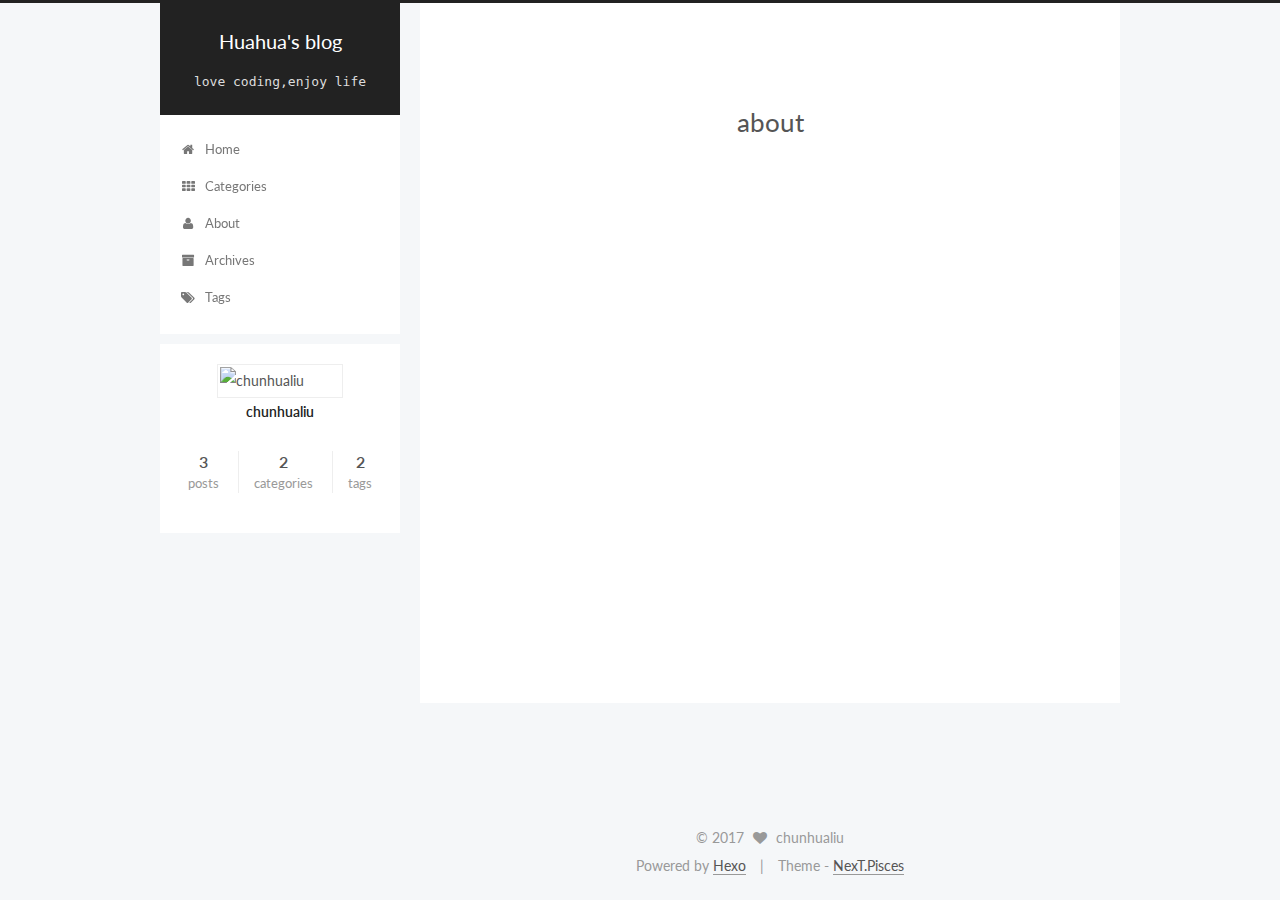
==== commit f64c6714: "Site updated: 2017-03-09 11:08:58" ====
--- a/about/index.html
+++ b/about/index.html
@@ -311,7 +311,7 @@
           
             <div class="site-state-item site-state-posts">
               <a href="/archives">
-                <span class="site-state-item-count">2</span>
+                <span class="site-state-item-count">3</span>
                 <span class="site-state-item-name">posts</span>
               </a>
             </div>
@@ -320,7 +320,7 @@
           
             <div class="site-state-item site-state-categories">
               <a href="/categories">
-                <span class="site-state-item-count">1</span>
+                <span class="site-state-item-count">2</span>
                 <span class="site-state-item-name">categories</span>
               </a>
             </div>
@@ -329,7 +329,7 @@
           
             <div class="site-state-item site-state-tags">
               <a href="/tags">
-                <span class="site-state-item-count">1</span>
+                <span class="site-state-item-count">2</span>
                 <span class="site-state-item-name">tags</span>
               </a>
             </div>
--- a/css/main.css
+++ b/css/main.css
@@ -1686,7 +1686,7 @@
   width: 4px;
   height: 4px;
   border-radius: 50%;
-  background: #04ff62;
+  background: #9432ff;
 }
 .links-of-blogroll {
   font-size: 13px;
